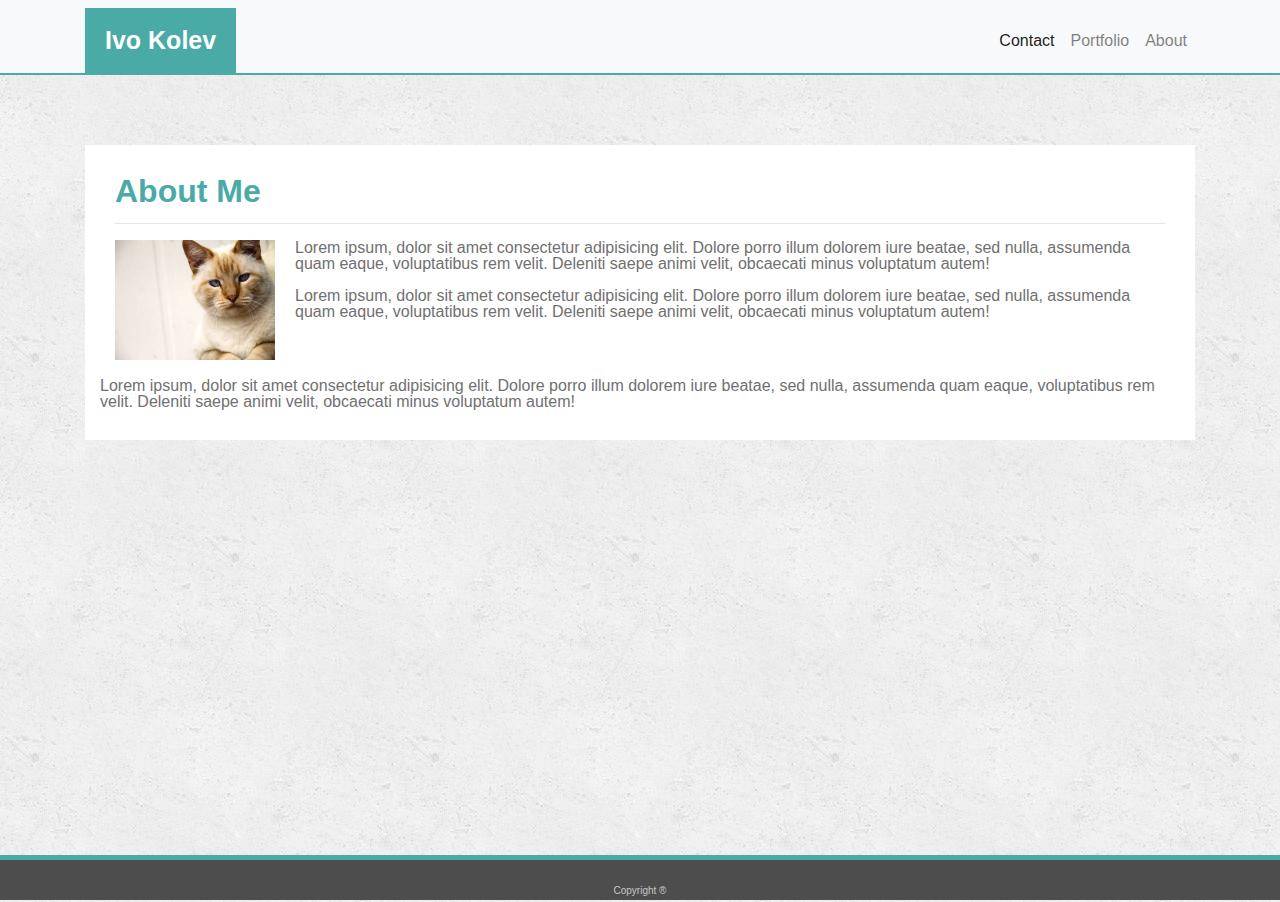
==== index.html @ b5305f3b "crated the porfolio from the bottom up with bootstrap" ====
<!DOCTYPE html>
<html lang="en">
  <head>
    <meta charset="UTF-8" />
    <meta name="viewport" content="width=device-width, initial-scale=1.0" />
    <meta http-equiv="X-UA-Compatible" content="ie=edge" />
    <title>CSS-HTML-Demo Bootstrap</title>

    <link
      rel="stylesheet"
      href="https://maxcdn.bootstrapcdn.com/bootstrap/4.0.0/css/bootstrap.min.css"
    />

    <link rel="stylesheet" href="assets/css/style.css" media="screen" />
  </head>
  <body>
    <nav class="navbar navbar-expand-lg navbar-light bg-light">
      <div class="container">
        <a class="navbar-brand" href="index.html" id="topheader">Ivo Kolev</a>
        <button
          class="navbar-toggler"
          type="button"
          data-toggle="collapse"
          data-target="#navbar1"
          aria-controls="navbar1"
          aria-expanded="false"
          aria-label="Toggle navigation"
        >
          <span class="navbar-toggler-icon"></span>
        </button>
        <div class="collapse navbar-collapse" id="navbar1">
          <ul class="navbar-nav ml-auto mt-2 mt-lg-0">
            <li class="nav-item active">
              <a class="nav-link" href="contact.html">Contact </a>
            </li>
            <li class="nav-item">
              <a class="nav-link" href="portfolio.html">Portfolio</a>
            </li>
            <li class="nav-item">
              <a class="nav-link" href="index.html">About</a>
            </li>
          </ul>
        </div>
      </div>
    </nav>

    <section class="container">
      <div class="row">
        <div class="col-md-12">
          <div class="box">
            <h1 class="boxHeader">About Me</h1>
            <hr />
        
           
            <div class="row">
                    
                    <div class="col-md-2 col-sm-12">
            <img src="assets/images/cat.jpg" alt="Cat Image" id="cat" />
        </div>
        <div class="col-md-10 col-sm-12">
          <p class="main-text">Lorem ipsum, dolor sit amet consectetur adipisicing elit. Dolore porro illum dolorem iure beatae, sed nulla, assumenda quam eaque, voluptatibus rem velit. Deleniti saepe animi velit, obcaecati minus voluptatum autem! 
                <br />
                
                <br />
            Lorem ipsum, dolor sit amet consectetur adipisicing elit. Dolore porro illum dolorem iure beatae, sed nulla, assumenda quam eaque, voluptatibus rem velit. Deleniti saepe animi velit, obcaecati minus voluptatum autem! </p>
        </div>
        
          <br />
          <p class="second-text">Lorem ipsum, dolor sit amet consectetur adipisicing elit. Dolore porro illum dolorem iure beatae, sed nulla, assumenda quam eaque, voluptatibus rem velit. Deleniti saepe animi velit, obcaecati minus voluptatum autem! 
          </p>
        </div>
        
    </div>
    </div>
</div>
    
   
  </main>

  <footer class="footer">
        Copyright ®
      </footer>


    <script type="text/javascript" src="https://cdnjs.cloudflare.com/ajax/libs/jquery/3.2.1/jquery.min.js"></script>

    <script src="https://maxcdn.bootstrapcdn.com/bootstrap/4.0.0/js/bootstrap.min.js"></script></script>

   
  </body>
</html>
---- assets/css/style.css ----
@import url("reboot.css");

html {
  position: relative;
  min-height: 100%;
  z-index: -1;
}

body {
  font-size: 16px;
  font-family: sans-serif, "Arial-Narow";
  color: rgb(112, 112, 112);
  background-image: url("../images/concrete_seamless.png");
}

* {
  box-sizing: border-box;
}

#topheader {
  font-size: 25px;
  font-weight: bold;
  color: white;
  background: #4aaaa5;
  padding: 20px;
  top: 0px;
  position: relative;

}

.navbar {
  position: relative;
  padding-bottom: 0px;
  margin-bottom: 0px;
  border: solid;
  border-width: 0px 0px 2px 0px;
  color: #4aaaa5;

}

section {
  margin:70px;
  border: solid;
  border: 3px; 
  border-color: rgb(77, 77, 77);
}


.box {
  padding: 30px;
  margin-bottom:30px;
  background-color: white;
}

.boxHeader {
  color: #4aaaa5;
  font-size: 32px;
  font-weight: bold;

  
}

#cat {
  
  width: 160px;
  margin: 0 15px 15px 0;
}

.work h3 {
  position: absolute;
  bottom: 31px;
  width: 91.5%;
  padding: 2px;
  margin-bottom: 0;
  font-weight: 300;
  line-height: 30px;
  color: #ffffff;
  text-align: center;
  background: #4aaaa5;
  border-bottom: 0;

  
}

#rock {
  width: 87%; 
  bottom: 33px;
}

.work {
  margin-bottom: 25px;
}


  
}
.second-text {
  padding-left: 15px;
  text-align: justify;
} 
.form-headers {
  padding: 10px;
}






footer {
  border-style: solid;
  border-width: 5px 0px 0px 0px;
  border-color: #4aaaa5;
  background: rgb(77, 77, 77);
  color: rgb(199, 199, 199);
  font-size: 10px;
  text-align: center;
  line-height: 22px;
  padding: 20px;
  width: 100%;
  height: 40px;
  position: absolute;
  bottom: 0px;
  left: 0px;
  

}


@media only screen and (min-width: 768px) and (max-width:1180px) {
  .main-text {
    padding-left: 65px;
    text-align: justify;
  }
  .work h3 {
    width: 93%;
  }
  #rock {
    width: 89%; 
    bottom: 33px;
  }
 
  }
  
  @media only screen and (max-width: 768px) {
    #cat { 
      width: 420px;
      margin: 0 15px 15px 0;
    }
    .work h3 {
      
      width: 88%;
    }
    #rock {
      width: 95%; 
      bottom: 33px;
    }
  }

    @media only screen and (max-width: 574px) {
     
      .work h3 {
        
        width: 93%;
      }
      #rock {
        width: 89%; 
        bottom: 33px;
      }
    }

      @media only screen and (max-width: 767px) and  (min-width: 576px) {
        .work h3 {
          width: 88%;
        }
        #rock {
          width: 92%; 
          bottom: 33px;
        }
      }
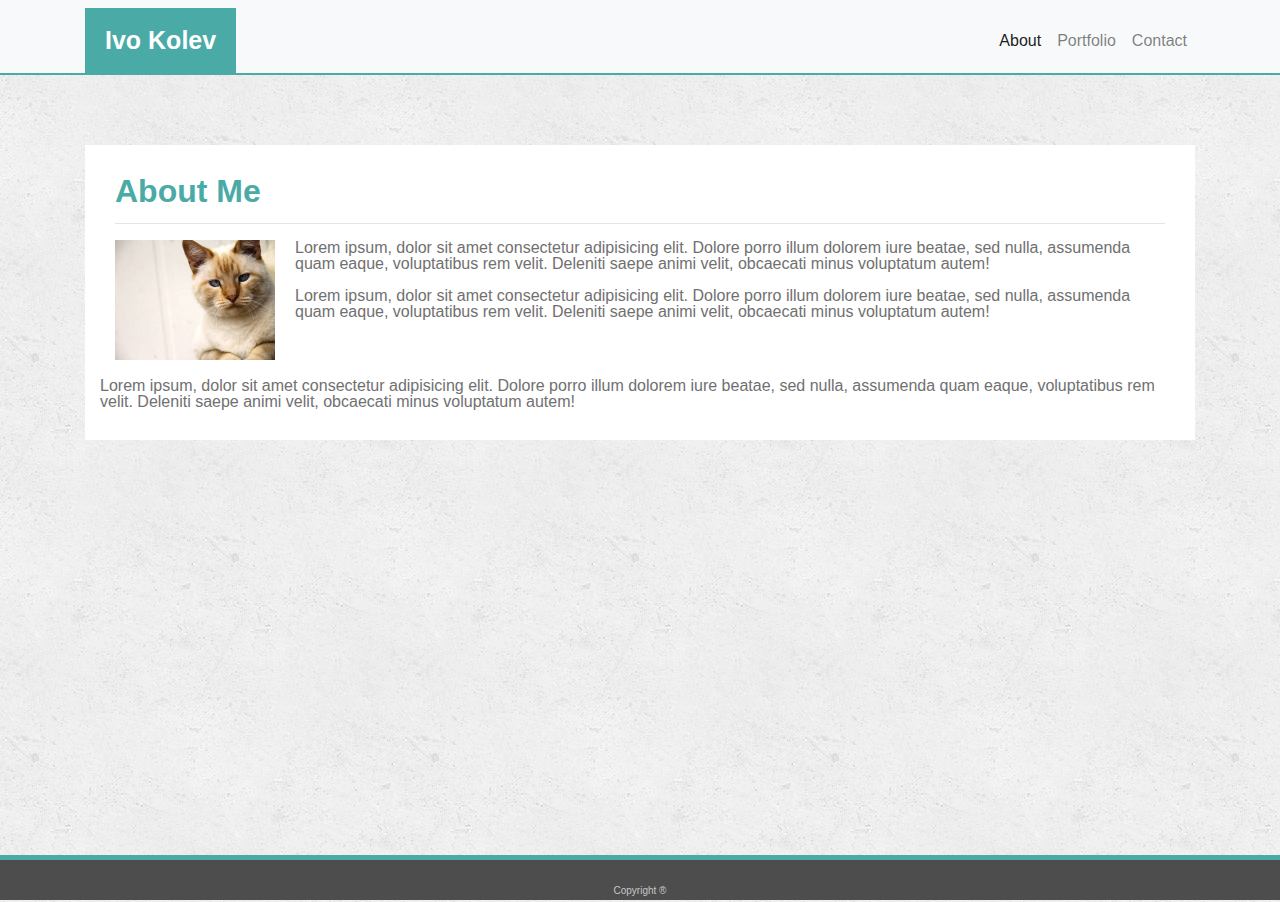
==== commit 7f17e3d2: "changed the nav names" ====
--- a/index.html
+++ b/index.html
@@ -31,13 +31,13 @@
         <div class="collapse navbar-collapse" id="navbar1">
           <ul class="navbar-nav ml-auto mt-2 mt-lg-0">
             <li class="nav-item active">
-              <a class="nav-link" href="contact.html">Contact </a>
+              <a class="nav-link" href="contact.html">About </a>
             </li>
             <li class="nav-item">
               <a class="nav-link" href="portfolio.html">Portfolio</a>
             </li>
             <li class="nav-item">
-              <a class="nav-link" href="index.html">About</a>
+              <a class="nav-link" href="index.html">Contact</a>
             </li>
           </ul>
         </div>
